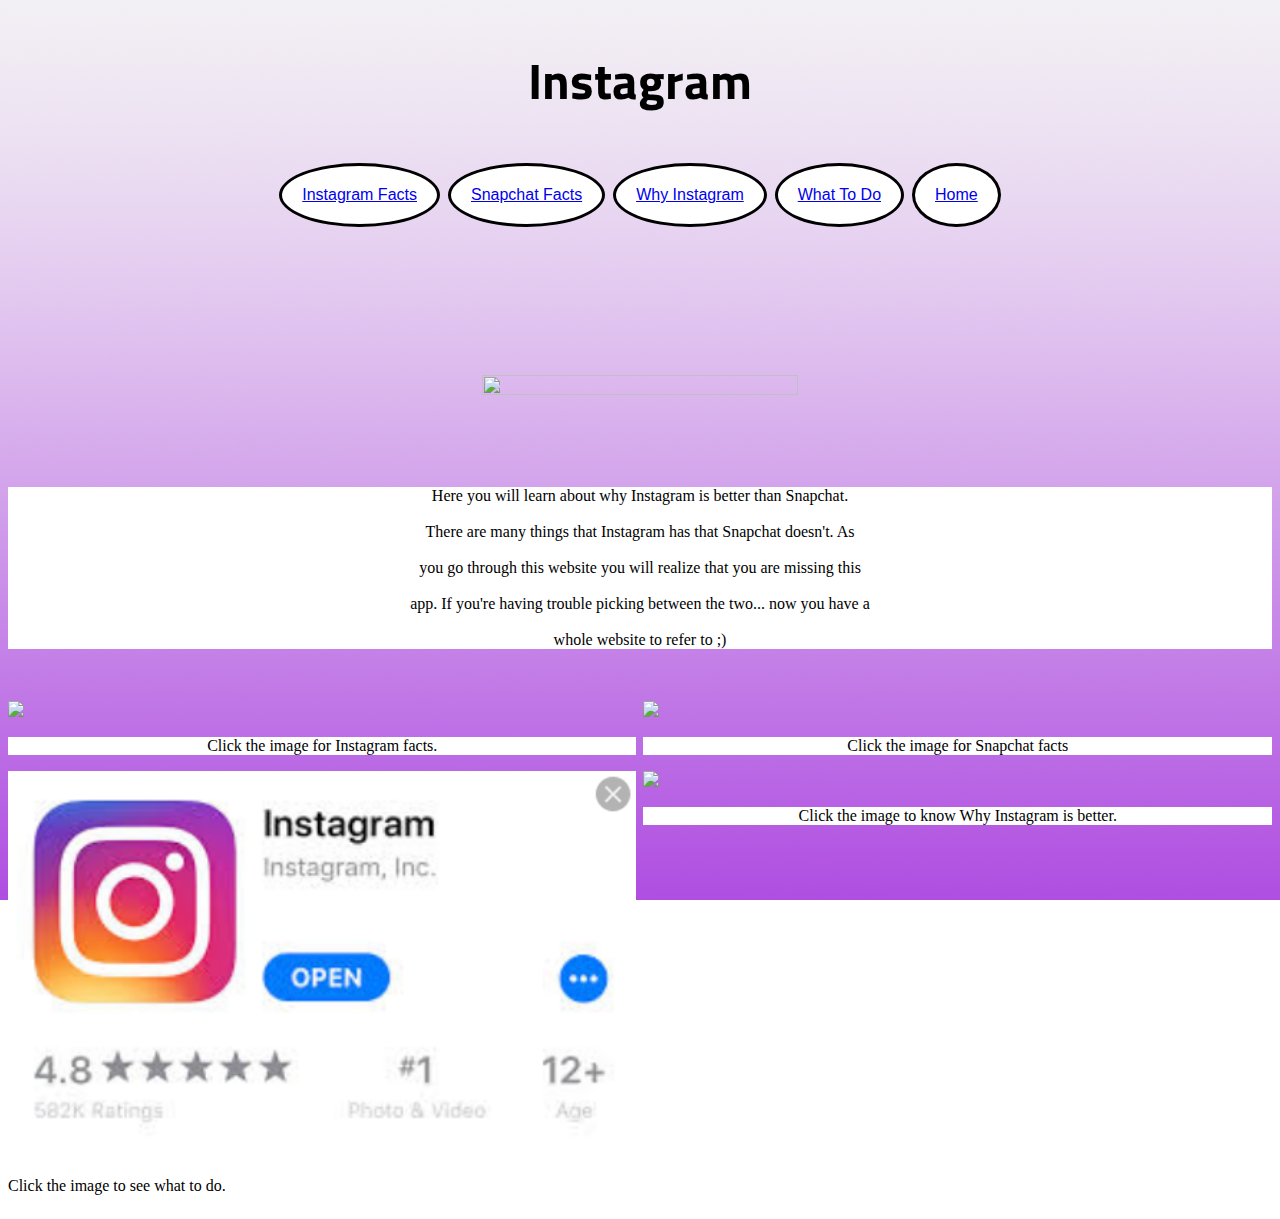
==== index.html @ 0a8b54d7 "Add files via upload" ====
<!DOCTYPE html> 

 <html>
 <link href="stylesheet.css" type="text/css" rel="stylesheet">
 <link href="https://fonts.googleapis.com/css?family=Titillium+Web" rel="stylesheet">
 <link href="https://fonts.googleapis.com/css?family=Arvo" rel="stylesheet">
 <div class="h2"><center><strong><h2> Instagram </h2></strong></center></div>

 <div class="button"/>
 <center>
 <button> <a href= "instagramfacts.html" class="button1"> Instagram Facts </a> </button>
 <button> <a href= "snapchatfacts.html"class="button2"> Snapchat Facts </a> </button>
 <button> <a href= "whyinstagram.html"class="button4"> Why Instagram </a> </button>
 <button> <a href= "whattodo.html"class="button4"> What To Do </a> </button>
 <button> <a href= "index.html"class="button4"> Home </a> </button>
</center>
<br></br>
<br></br>
<br></br>
<br></br>


<div class="instagramlogo"/>
    <center> <a href="https://www.instagram.com/?hl=en"><img 
	 src="https://www.telegraph.co.uk/content/dam/technology/2016/05/11/new-instagram-logo_1_trans_NvBQzQNjv4BqqVzuuqpFlyLIwiB6NTmJwfSVWeZ_vEN7c6bHu2jJnT8.jpg?imwidth=1240"
	 width="50%" height="50%"/></center></a>
	 </div>
   <br></br>
   <br></br>
		   
	

			<center><p> Here you will learn about why Instagram is better than Snapchat.<br></br> 
  There are many things that Instagram has that Snapchat doesn't. As <br></br>
  you go through this website you will realize that you are missing this <br></br>
  app. If you're having trouble picking between the two... now you have a <br></br>
  whole website to refer to ;) </p></center> 
		
 <br></br>
	<div class="grid">
		<div class="a">
		 <a href="instagramfacts.html"><img 
	 src="https://techcrunch.com/wp-content/uploads/2017/01/instagram-stories-steal-snapchat.png?w=990&crop=1" width="100%"/></center></a>
<center><p>Click the image for Instagram facts.</center></p>	
	</div>
		<div class=" b">
			<a href="snapchatfacts.html"><img src="https://static1.squarespace.com/static/553fdbaee4b0d82b91dbde7d/t/57aa09a8e4fcb5cbdc2611a1/1470761636600/?format=750w" width="100%"/></a>
		<center><p>Click the image for Snapchat facts </center></p>
		</div>
	</div>

	
    <div class="grid2">
		<div class="a">
		 <a href="whattodo.html"><img src="images/appstore.PNG" width="100%"/></a>
		   <p> Click the image to see what to do. </p>
		   </div>
		<div class="b">
			<a href="whyinstagram.html"><img src="http://www.5wpr.com/new/wp-content/uploads/2018/01/instagram_vs._snapchat.png" width=" 100%"/></a>
		<center><p> Click the image to know Why Instagram is better.</center></p>
		 </div>
     </div>
  
  
 

 

 
 
 
 
 

 
 </html>
---- stylesheet.css ----
/*grid*/


.grid{
	display:grid;  
	border: 5px;
	grid-template-columns: 1fr 1fr 1fr 1fr 1fr 1fr;
	grid-row-gap: 5px;
	grid-gap: 7px;
}

.grid2{
	display:grid;  
	border: 5px;
	grid-template-columns: 1fr 1fr 1fr 1fr 1fr 1fr;
	grid-row-gap: 1px;
	grid-gap: 7px;
}


/*homepage*/

.box{
	border-radius: 5px;
	border: 5px black;
}

.a{
	grid-column-start: 1;
	grid-column-end: span 3;
}

.b {
   grid-column-start: 4;
	grid-column-end: span 3;
}


.instagramlogo {
	border-style: black 2px dotted;
}

h2 {
	font-family: 'Titillium Web', sans-serif;
	font-size: 50px;
}
 
 p {
	background-color: white;
 }
 
body {
	background-image:url("images/purplegradient.png");
	background-attachment: fixed;
}

button {
    background-color: white;
    border: solid black 3px;
    color: white;
    padding: 20px;
    text-align: center;
    text-decoration: none;
    display: inline-block;
    font-size: 16px;
    margin: 4px 2px;
	border-radius: 50%;
}

header{
	font-family: 'Arvo', serif;
	font-size: 70%;
}

/*instagram facts*/

.grid_instafacts{
	display:grid;  
	border: 5px;
	grid-template-columns: 1fr 1fr 1fr 1fr 1fr 1fr;
	grid-gap: 2px;
 
	}

.c{
	grid-column-start:3;
	grid-column-end: span 6;	
}

.d{
	grid-column-start:3;
	grid-column-end: span 6;	
}

/*snapchat facts*/

.snapbackground{
	background-image: url ("images/snapbackground.png");
}

.grid_snapfacts{
	display:grid;  
	border: 5px;
	grid-template-columns: 1fr 1fr 1fr 1fr 1fr 1fr;
	grid-gap: 50px;
}

.e{
	grid-column-start: 1;
	grid-column-end: span 2;
}

.f{
	grid-column-start:2
	grid-column-end: span 3;
}

/*what to do*/

.appstore{
	display:grid;  
	border: 5px;
	grid-template-columns: 1fr 1fr 1fr 1fr 1fr 1fr;
	grid-row-gap: 1px;
	grid-gap: 7px;
}

.h{
	grid-column-start: 1;
	grid-column-end: span 3;
}


.i{
	grid-column-start: 1;
	grid-column-end: span 3;
}

.appstore2{
	display:grid;  
	border: 5px;
	grid-template-columns: 1fr 1fr 1fr 1fr 1fr 1fr 1fr;
	grid-row-gap: 1px;
	grid-gap: 7px;
}
	
	.h{
	grid-column-start: 1;
	grid-column-end: span 2;
}


.i{
	grid-column-start: 3;
	grid-column-end: span 4;
}

.j{
	grid-column-start:6;
	grid-column-end: span 7;
}
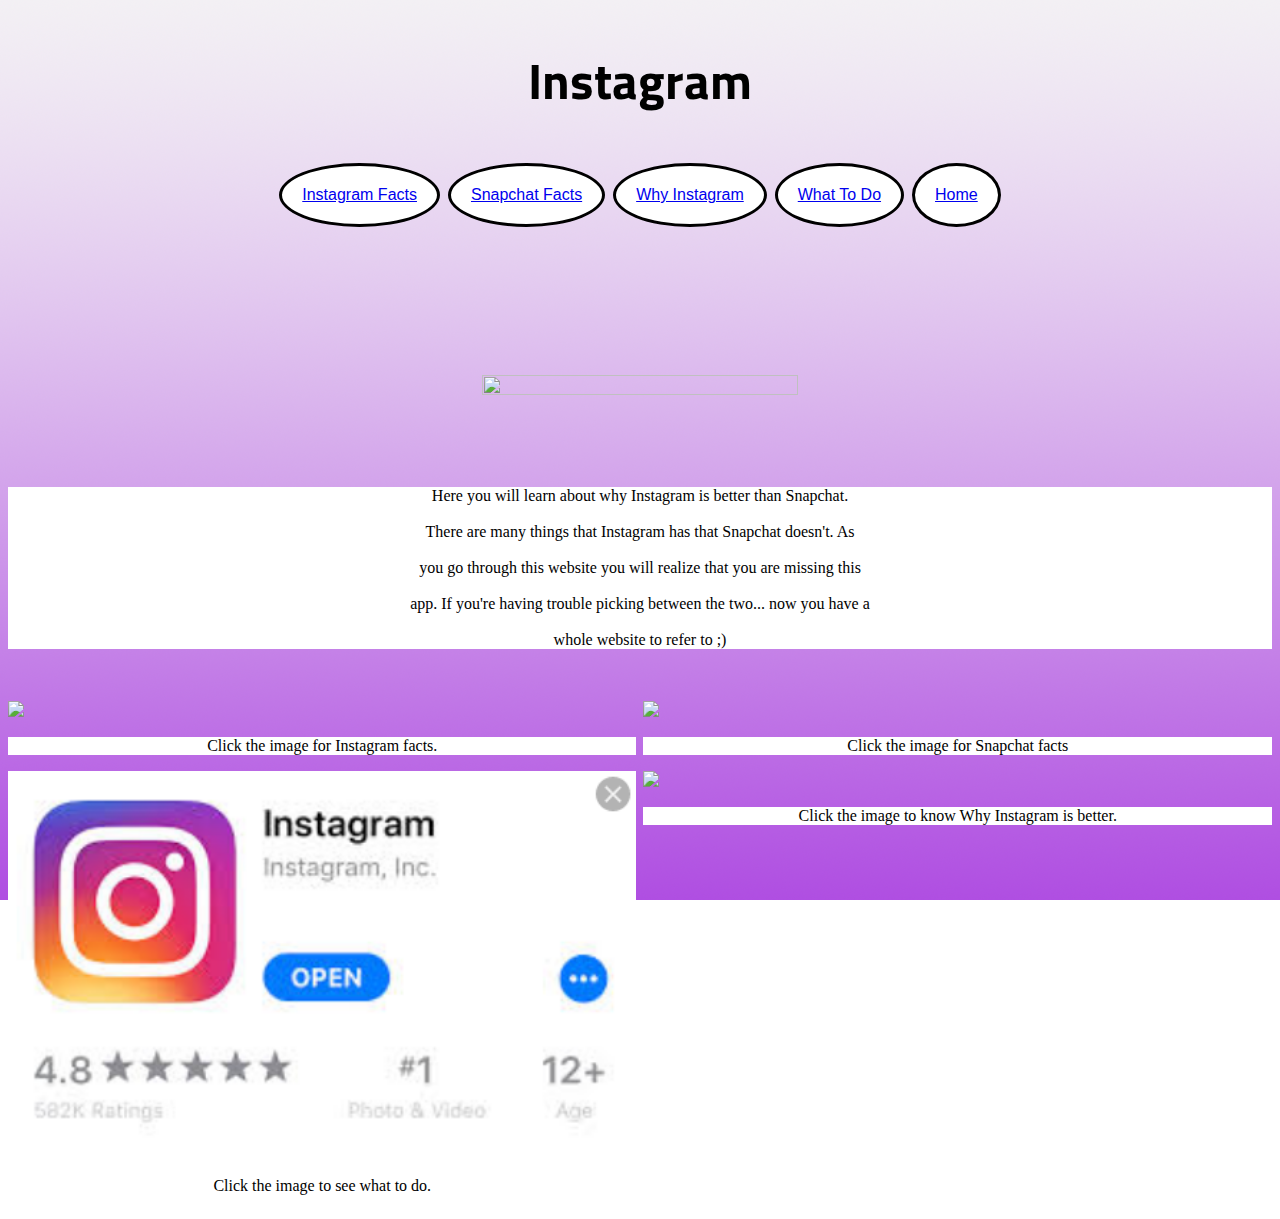
==== commit 08e39345: "Add files via upload" ====
--- a/index.html
+++ b/index.html
@@ -38,12 +38,12 @@
 		
  <br></br>
 	<div class="grid">
-		<div class="a">
+		<div class="colspan3">
 		 <a href="instagramfacts.html"><img 
 	 src="https://techcrunch.com/wp-content/uploads/2017/01/instagram-stories-steal-snapchat.png?w=990&crop=1" width="100%"/></center></a>
 <center><p>Click the image for Instagram facts.</center></p>	
 	</div>
-		<div class=" b">
+		<div class="colspan3">
 			<a href="snapchatfacts.html"><img src="https://static1.squarespace.com/static/553fdbaee4b0d82b91dbde7d/t/57aa09a8e4fcb5cbdc2611a1/1470761636600/?format=750w" width="100%"/></a>
 		<center><p>Click the image for Snapchat facts </center></p>
 		</div>
@@ -51,11 +51,11 @@
 
 	
     <div class="grid2">
-		<div class="a">
+		<div class="colspan3">
 		 <a href="whattodo.html"><img src="images/appstore.PNG" width="100%"/></a>
-		   <p> Click the image to see what to do. </p>
+		   <center><p> Click the image to see what to do. </p></center>
 		   </div>
-		<div class="b">
+		<div class="colspan3">
 			<a href="whyinstagram.html"><img src="http://www.5wpr.com/new/wp-content/uploads/2018/01/instagram_vs._snapchat.png" width=" 100%"/></a>
 		<center><p> Click the image to know Why Instagram is better.</center></p>
 		 </div>
--- a/stylesheet.css
+++ b/stylesheet.css
@@ -25,17 +25,6 @@
 	border-radius: 5px;
 	border: 5px black;
 }
-
-.a{
-	grid-column-start: 1;
-	grid-column-end: span 3;
-}
-
-.b {
-   grid-column-start: 4;
-	grid-column-end: span 3;
-}
-
 
 .instagramlogo {
 	border-style: black 2px dotted;
@@ -78,26 +67,14 @@
 .grid_instafacts{
 	display:grid;  
 	border: 5px;
-	grid-template-columns: 1fr 1fr 1fr 1fr 1fr 1fr;
+	grid-template-columns: 1fr 1fr 1fr;
 	grid-gap: 2px;
  
 	}
 
-.c{
-	grid-column-start:3;
-	grid-column-end: span 6;	
-}
-
-.d{
-	grid-column-start:3;
-	grid-column-end: span 6;	
-}
-
 /*snapchat facts*/
 
-.snapbackground{
-	background-image: url ("images/snapbackground.png");
-}
+
 
 .grid_snapfacts{
 	display:grid;  
@@ -106,14 +83,16 @@
 	grid-gap: 50px;
 }
 
-.e{
-	grid-column-start: 1;
-	grid-column-end: span 2;
+.colspan1{
+	grid-column: span 1;
 }
 
-.f{
-	grid-column-start:2
-	grid-column-end: span 3;
+.colspan2{
+	grid-column: span 2;
+}
+
+.colspan3{
+	grid-column: span 3;
 }
 
 /*what to do*/
@@ -126,17 +105,6 @@
 	grid-gap: 7px;
 }
 
-.h{
-	grid-column-start: 1;
-	grid-column-end: span 3;
-}
-
-
-.i{
-	grid-column-start: 1;
-	grid-column-end: span 3;
-}
-
 .appstore2{
 	display:grid;  
 	border: 5px;
@@ -144,21 +112,12 @@
 	grid-row-gap: 1px;
 	grid-gap: 7px;
 }
-	
-	.h{
-	grid-column-start: 1;
-	grid-column-end: span 2;
+
+.whyinsta{
+display:grid;  
+	border: 5px;
+	grid-template-columns: 1fr 1fr 1fr 1fr 1fr 1fr 1fr;
+	grid-row-gap: 1px;
+	grid-gap: 7px;
 }
 
-
-.i{
-	grid-column-start: 3;
-	grid-column-end: span 4;
-}
-
-.j{
-	grid-column-start:6;
-	grid-column-end: span 7;
-}
-
-
